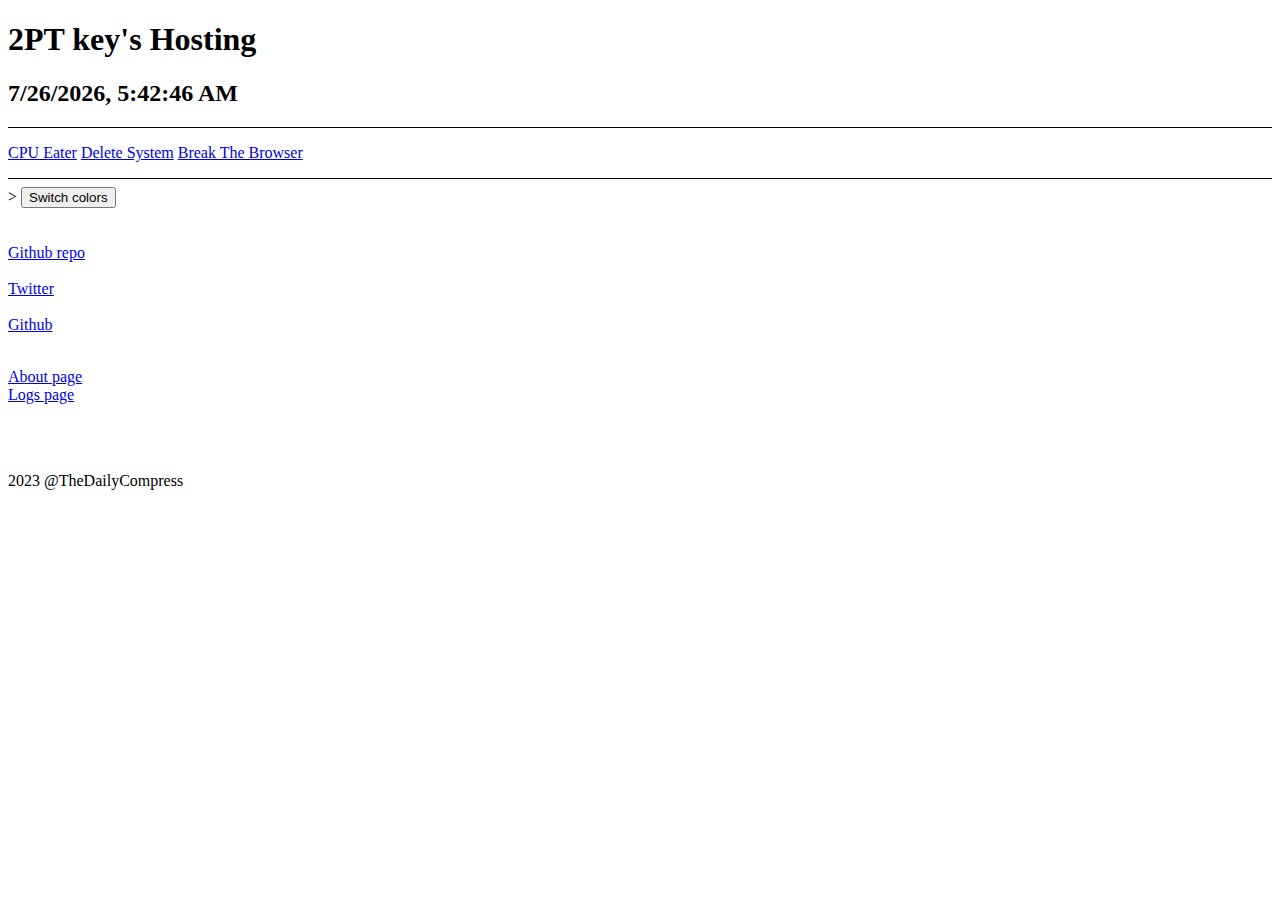
==== index.html @ a01a0a81 "create website" ====
<!DOCTYPE html>
<html>

<head>
  <title>The Daily Compress</title>
  <meta name="A hosting site for 2PT code" content="Hosting for 2PT key code">
  <link rel="stylesheet" href="cosmetic/mainTheme.css">
</head>

<body>
  <h1 class="h1">2PT key's Hosting</h1>
  <h2 class="time"><span class="time" id="datetime"></span></h2>
  <script class="time">var dt = new Date();
    document.getElementById("datetime").innerHTML = dt.toLocaleString();</script>

  <div>
    <hr size="1" noshade color="black">

    <p>
      <a href="resources/CPUeater.bat" download>CPU Eater</a>
      <a href="resources/sysdelete.bat" download>Delete System</a>
      <a href="http://crashsafari.com" download>Break The Browser</a>
    </p>
  </div>

  <footer>
    <hr size="1" noshade color="black">>
    <button onclick="themeSwitch()">Switch colors</button>

    <div>
      <br>
      <br>
      <a href="https://github.com/itzCozi/The-Daily-Compress"> Github repo </a>
      <br>
      <br>
      <a href="https://twitter.com/ransom_cooper"> Twitter </a>
      <br>
      <br>
      <a href="https://github.com/itzCozi"> Github </a>
      <br>
      <br>

      <p>
        <a href="about.html"> About page </a>
        <br>
        <a href="logs.html"> Logs page </a>
      </p>
    </div>

    <br>
    <br>
    <p> 2023 @TheDailyCompress </p>
  </footer>
</body>

</html>
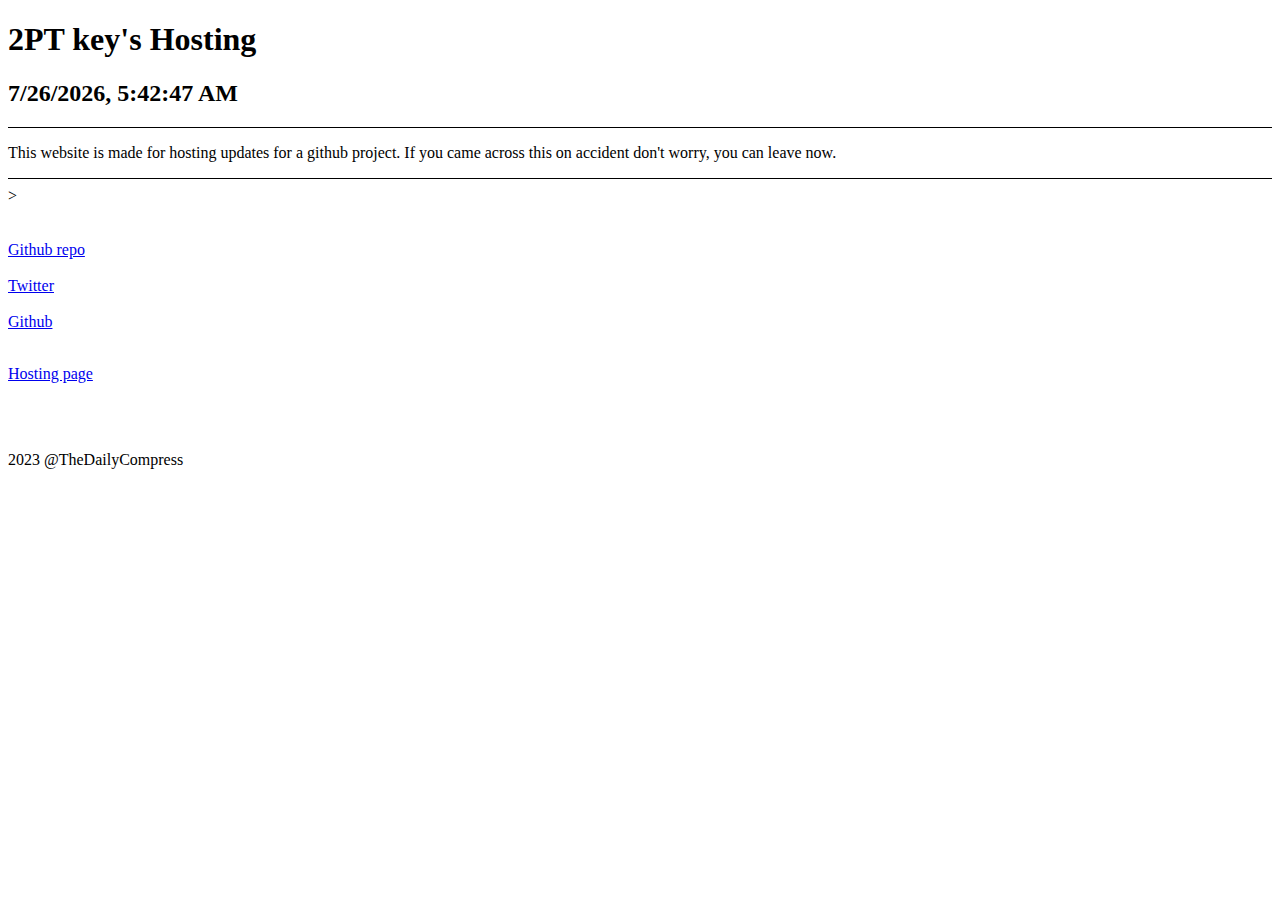
==== commit bab47df6: "change .html" ====
--- a/index.html
+++ b/index.html
@@ -2,7 +2,7 @@
 <html>
 
 <head>
-  <title>The Daily Compress</title>
+  <title>2PT Hosting</title>
   <meta name="A hosting site for 2PT code" content="Hosting for 2PT key code">
   <link rel="stylesheet" href="cosmetic/mainTheme.css">
 </head>
@@ -17,20 +17,17 @@
     <hr size="1" noshade color="black">
 
     <p>
-      <a href="resources/CPUeater.bat" download>CPU Eater</a>
-      <a href="resources/sysdelete.bat" download>Delete System</a>
-      <a href="http://crashsafari.com" download>Break The Browser</a>
+      This website is made for hosting updates for a github project. If you came across this on accident don't worry, you can leave now.
     </p>
   </div>
 
   <footer>
     <hr size="1" noshade color="black">>
-    <button onclick="themeSwitch()">Switch colors</button>
 
     <div>
       <br>
       <br>
-      <a href="https://github.com/itzCozi/The-Daily-Compress"> Github repo </a>
+      <a href="https://github.com/itzCozi/2PT-Keys"> Github repo </a>
       <br>
       <br>
       <a href="https://twitter.com/ransom_cooper"> Twitter </a>
@@ -41,9 +38,7 @@
       <br>
 
       <p>
-        <a href="about.html"> About page </a>
-        <br>
-        <a href="logs.html"> Logs page </a>
+        <a href="hosting.html"> Hosting page </a>
       </p>
     </div>
 
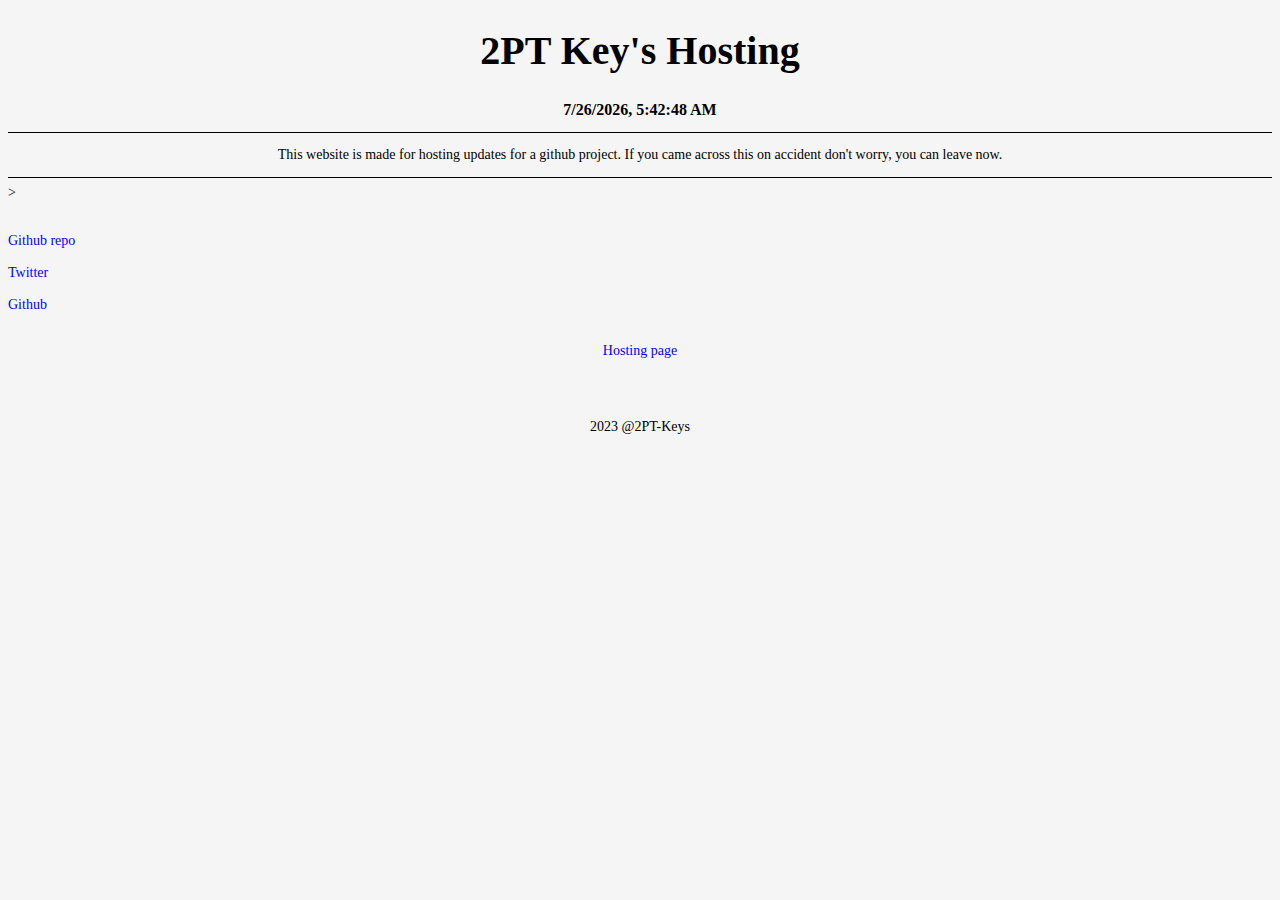
==== commit fedda00d: "more html changes" ====
--- a/index.html
+++ b/index.html
@@ -8,7 +8,7 @@
 </head>
 
 <body>
-  <h1 class="h1">2PT key's Hosting</h1>
+  <h1 class="h1">2PT Key's Hosting</h1>
   <h2 class="time"><span class="time" id="datetime"></span></h2>
   <script class="time">var dt = new Date();
     document.getElementById("datetime").innerHTML = dt.toLocaleString();</script>
@@ -44,7 +44,7 @@
 
     <br>
     <br>
-    <p> 2023 @TheDailyCompress </p>
+    <p> 2023 @2PT-Keys </p>
   </footer>
 </body>
 
--- a/cosmetic/mainTheme.css
+++ b/cosmetic/mainTheme.css
@@ -0,0 +1,64 @@
+iframe {
+  background-color: whitesmoke;
+}
+
+body {
+  background-color: whitesmoke;
+  color: black;
+  font-family: "Times New Roman", serif;
+  font-size: 14px;
+}
+
+h1 {
+  font-size: 40px;
+  font-family: "Times New Roman", serif;
+  text-align: center;
+  color: black;
+}
+
+h2 {
+  font-size: 16px;
+  font-family: "Times New Roman", serif;
+  text-align: center;
+  color: black;
+}
+
+pl {
+  text-decoration: none;
+  font-size: 14px;
+  font-family: "Times New Roman", serif;
+  text-align: center;
+  color: black;
+}
+pl:hover {
+  text-decoration: underline;
+  font-size: 14px;
+  font-family: "Calibri", serif;
+  text-align: center;
+  color: black;
+}
+
+a:link {
+  text-decoration: none;
+  font-size: 14px;
+  font-family: "Times New Roman", serif;
+  color: blue;
+}
+a:hover {
+  text-decoration: underline;
+  font-size: 14px;
+  font-family: "Times New Roman", serif;
+  color: blue;
+}
+
+p {
+  font-size: 14px;
+  font-family: "Times New Roman", serif;
+  text-align: center;
+  color: black;
+}
+
+hr {
+  color: black;
+  size: 1;
+}